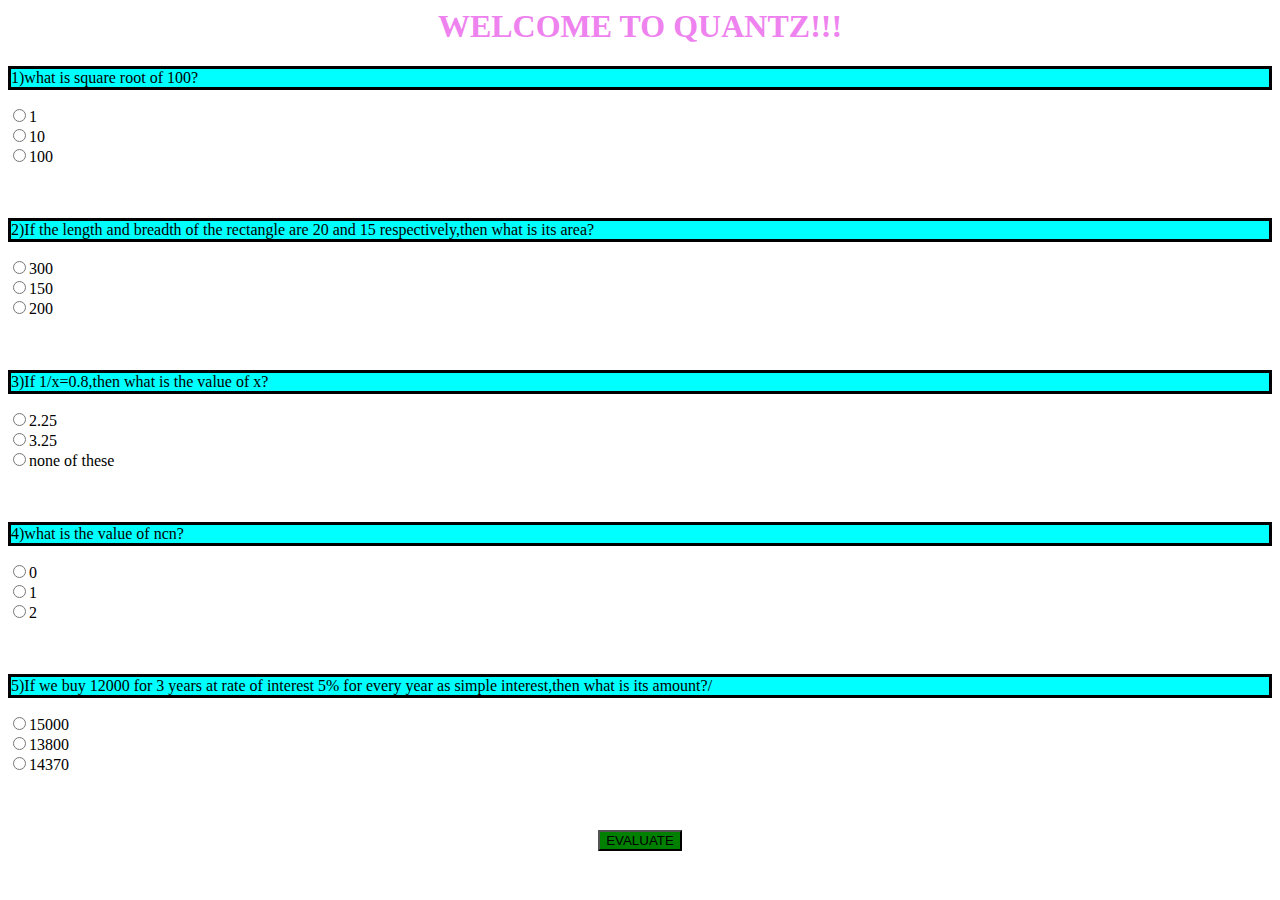
==== quantz.html @ 7a1cbb29 "first commit" ====
<html>
<head>
<style type="text/css">
p
{
border-style:solid;
background-color:00ffff;
}
</style>
<script type="text/javascript">
function validate()
{
var  quantzquizmarks=0;
var a=document.getElementsByName("one");
/*if(a[0].checked==false && a[1].checked==false && a[2].checked==false)
  alert("PLEASE SELECT ANY ONE OPTION");*/
if(a[1].checked==true)
{
  quantzquizmarks+=1;
  var x=document.getElementById("q1");
  x.style.color="green";
}
else
{
  var x=document.getElementById("q1");
  x.style.color="red";
}
var b=document.getElementsByName("two");
/*if(b[0].checked==false && b[1].checked==false && b[2].checked==false)
  alert("PLEASE SELECT ANY ONE OPTION");*/
if(b[0].checked==true)
{
  quantzquizmarks+=1;
  var x=document.getElementById("q2");
  x.style.color="green";
}
else
{
var x=document.getElementById("q2");
  x.style.color="red";
}
var c=document.getElementsByName("three");
/*if(c[0].checked==false && c[1].checked==false && c[2].checked==false)
  alert("PLEASE SELECT ANY ONE OPTION");*/
if(c[2].checked==true)
{
  quantzquizmarks+=1;
  var x=document.getElementById("q3");
  x.style.color="green";
}
else
{
var x=document.getElementById("q3");
  x.style.color="red";
}
var d=document.getElementsByName("four");
/*if(d[0].checked==false && d[1].checked==false && d[2].checked==false)
  alert("PLEASE SELECT ANY ONE OPTION");*/
if(d[1].checked==true)
{
  quantzquizmarks+=1;
  var x=document.getElementById("q4");
  x.style.color="green";
}
else
{
var x=document.getElementById("q4");
  x.style.color="red";
}
var e=document.getElementsByName("five");
/*if(e[0].checked==false && e[1].checked==false && e[2].checked==false)
  alert("PLEASE SELECT ANY ONE OPTION");*/
if(e[1].checked==true)
{
  quantzquizmarks+=1;
  var x=document.getElementById("q5");
  x.style.color="green";
}
else
{
var x=document.getElementById("q5");
  x.style.color="red";
}
alert("YOU SCORED"+" "+quantzquizmarks+"/"+"5");
}
</script>
</head>
<body>
<h1 style="color:violet"><center>WELCOME TO QUANTZ!!!</center></h1>
<form>
<p id="q1"> 1)what is square root of 100?</p>
<input type="radio" name="one" >1<br>
<input type="radio" name="one" >10<br>
<input type="radio" name="one" >100<br>
<br>
<br>
<p id="q2">2)If the length and breadth of the rectangle are 20 and 15 respectively,then what is its area?</p>
<input type="radio" name="two" >300<br>
<input type="radio" name="two" >150<br>
<input type="radio" name="two" >200<br>
<br>
<br>
<p id="q3">3)If 1/x=0.8,then what is the value of x?</p>
<input type="radio" name="three" >2.25<br>
<input type="radio" name="three" >3.25<br>
<input type="radio" name="three" >none of these<br>
<br>
<br>
<p id="q4">4)what is the value of ncn?</p>
<input type="radio" name="four" >0<br>
<input type="radio" name="four" >1<br>
<input type="radio" name="four" >2<br>
<br>
<br>
<p id="q5">5)If we buy 12000 for 3 years at rate of interest 5% for every year as simple interest,then what is its amount?/</p>
<input type="radio" name="five" >15000<br>
<input type="radio" name="five" >13800<br>
<input type="radio" name="five" >14370<br>
<br>
<br>
<h2><center><input type="button" value="EVALUATE" onclick="validate()" style="background-color:green"></center></h2>
</form>
</body>
</html>
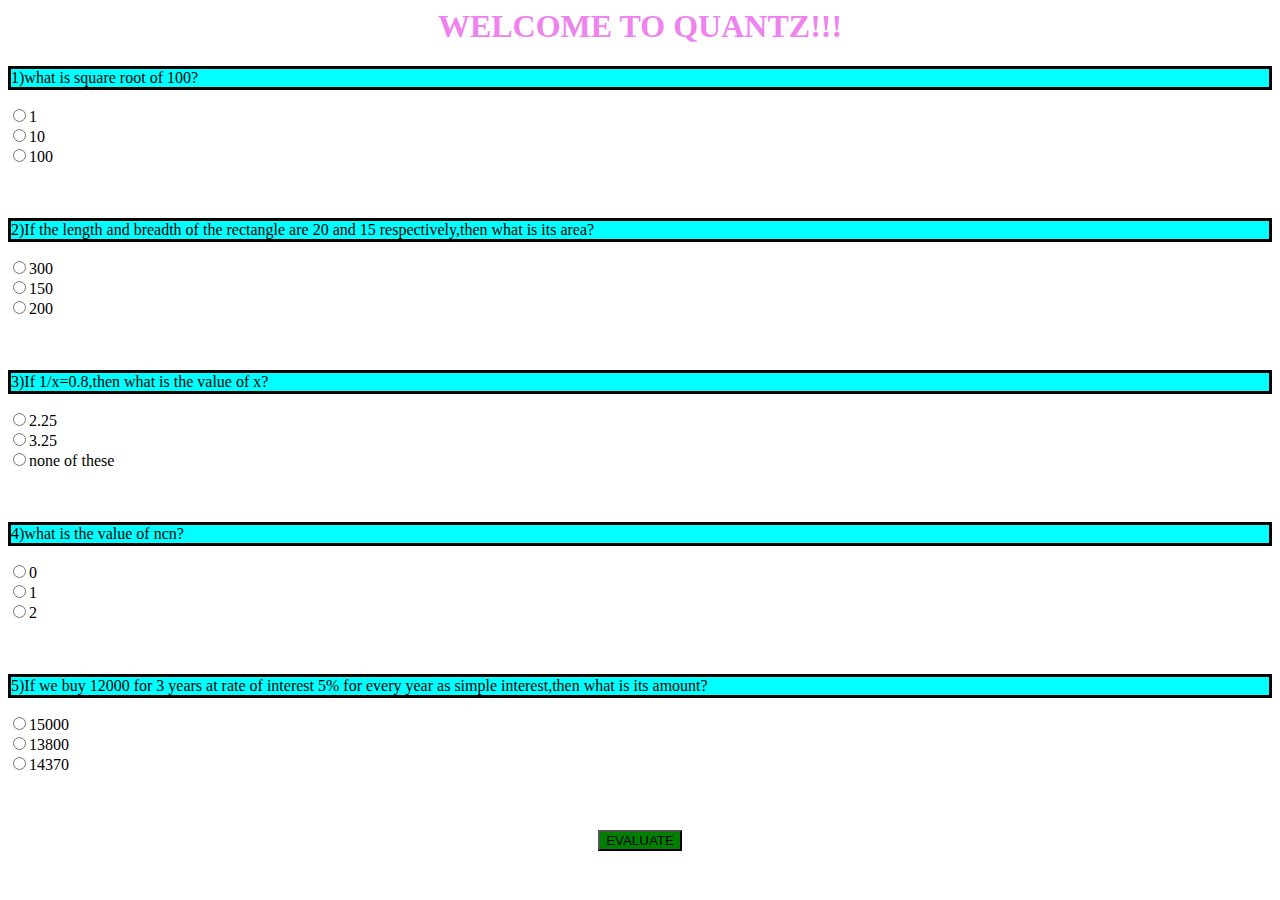
==== commit f5d59672: "Update quantz.html" ====
--- a/quantz.html
+++ b/quantz.html
@@ -112,7 +112,7 @@
 <input type="radio" name="four" >2<br>
 <br>
 <br>
-<p id="q5">5)If we buy 12000 for 3 years at rate of interest 5% for every year as simple interest,then what is its amount?/</p>
+<p id="q5">5)If we buy 12000 for 3 years at rate of interest 5% for every year as simple interest,then what is its amount?</p>
 <input type="radio" name="five" >15000<br>
 <input type="radio" name="five" >13800<br>
 <input type="radio" name="five" >14370<br>
